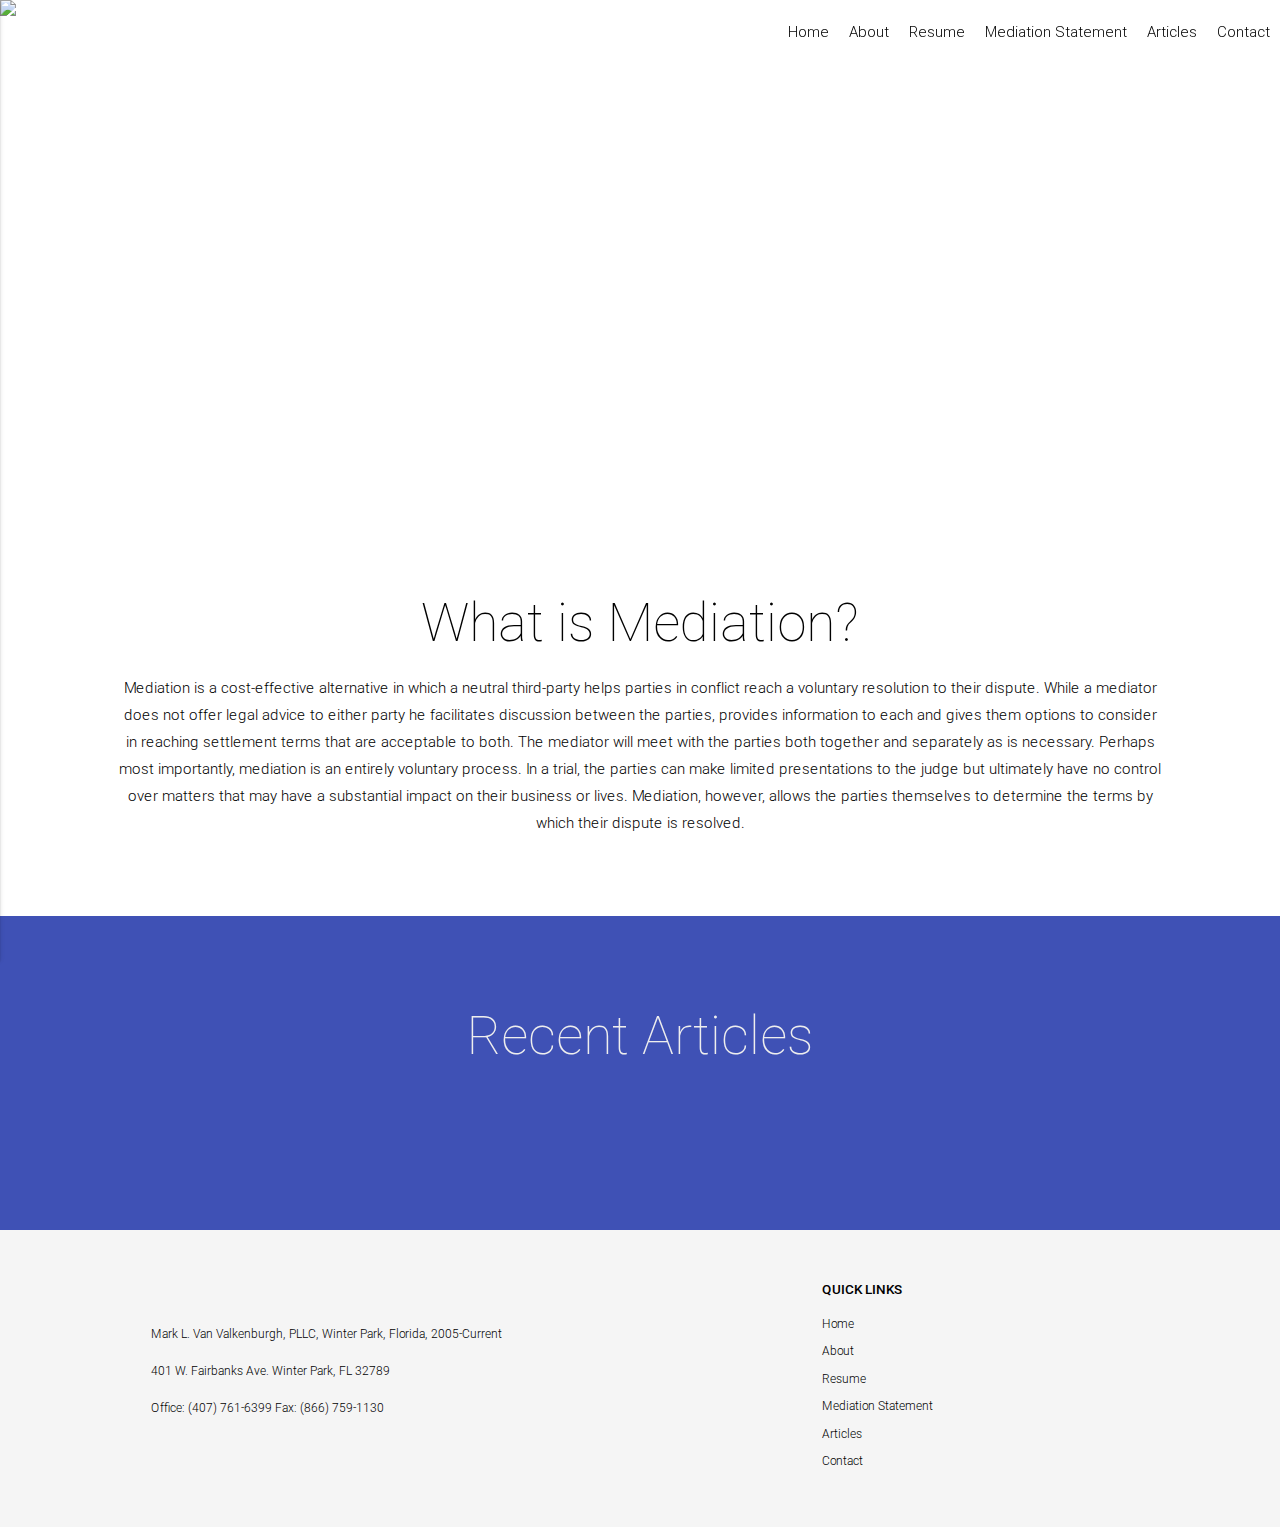
==== index.html @ 7f50fc4c "first" ====
<!doctype html>
<html>
  <head>
    <meta charset="utf-8">
    <meta http-equiv="x-ua-compatible" content="ie=edge">
    <title>MLV Mediation</title>
    <meta name="description" content="">
    <meta name="viewport" content="width=device-width, initial-scale=1">

    <link rel="stylesheet" href="css/startup-materialize.min.css">
    <link rel="stylesheet" href="css/styles.css">

    <!-- Material Icons -->
    <link href="https://fonts.googleapis.com/icon?family=Material+Icons" rel="stylesheet">
  </head>
  <body>

    <!-- Navbar -->
    <nav class="navbar navbar-solid-transition">
      <div class="nav-wrapper">
        <a href="horizontal-half.html" class="brand-logo"><i class=""></i></a>
        <ul id="nav-mobile" class="right hide-on-med-and-down">
          <li><a href="index.html" class="black-text">Home</a></li>
          <li><a href="about.html" class="black-text">About</a></li>
          <li><a href="resume.html" class="black-text">Resume</a></li>
          <li><a href="statement.html" class="black-text">Mediation Statement</a></li>
          <li><a href="articles.html" class="black-text">Articles</a></li>
          <li><a href="contact.html" class="black-text">Contact</a></li>
        </ul>
        <a href="#" data-activates="slide-out" class="button-collapse right"><i class="material-icons white-text">menu</i></a>
      </div>
    </nav>
    <ul id="slide-out" class="side-nav">
      <li><a class="waves-effect waves-white" href="home.html">Home</a></li>
      <li><a class="waves-effect waves-white" href="about.html">About</a></li>
      <li><a class="waves-effect waves-white" href="resume.html">Resume</a></li>
      <li><a class="waves-effect waves-white" href="statement.html">Mediation Statement</a></li>
      <li><a class="waves-effect waves-white" href="articles.html">Articles</a></li>
      <li><a class="waves-effect waves-white" href="contact.html">Contact</a></li>
    </ul>

    <!-- Parallax -->
    <div class="parallax-container">
      <div class="parallax"><img src="http://placehold.it/1440x900"></div>
    </div>

    <div class="white">
      <br>
      <br>
      <br>
      <div class="container">
        <div class="row">
          <div class="center-align">
            <h2 class="black-text"> What is Mediation?</h2>
              <p class="black-text">Mediation is a cost-effective alternative in which a neutral
                third-party helps parties in conflict reach a voluntary resolution
                 to their dispute. While a mediator does not offer legal advice to
                 either party he facilitates discussion between the parties, provides
                 information to each and gives them options to consider in reaching
                 settlement terms that are acceptable to both. The mediator will meet
                 with the parties both together and separately as is necessary. Perhaps
                 most importantly, mediation is an entirely voluntary process. In a
                 trial, the parties can make limited presentations to the judge but
                 ultimately have no control over matters that may have a substantial
                 impact on their business or lives. Mediation, however, allows the
                 parties themselves to determine the terms by which their dispute is resolved.
          </div>
        </div>
        <br>
        <br>
      </div>

    <div class="section indigo full-height">
      <div class="row">
        <div class="col s12 m10 offset-m1 center">
          <h2>Recent Articles</h2>
          <div class="row masonry-grid">
            <div class="col s12 m6 l4">
              <div class="card fade-in-out up-in-out" data-duration="0">
                <div class="card-image">
                  <a href="blog.html"><img src="http://placehold.it/600x400"></a>
                  <span class="card-title">Something Interesting</span>
                </div>
              </div>
            </div>
            <div class="col s12 m6 l4">
              <div class="card fade-in-out up-in-out" data-duration="0">
                <div class="card-image">
                  <a href="blog.html"><img src="http://placehold.it/600x400"></a>
                  <span class="card-title">Another Blog Post</span>
                </div>
              </div>
            </div>
            <div class="col s12 m6 l4">
              <div class="card fade-in-out up-in-out" data-duration="0">
                <div class="card-image">
                  <a href="blog.html"><img src="http://placehold.it/600x400"></a>
                  <span class="card-title">Click Bait Article</span>
                </div>
              </div>
            </div>
          </div>
        </div>
      </div>
    </div>

    <!-- Footer -->
        <footer class="page-footer grey lighten-4">
              <div class="container">
                <div class="row">
                  <div class="col l6 s12">
                    <br>
                    <br>
                    <div class="col s12 m10">
                      <p class="black-text">Mark L. Van Valkenburgh, PLLC, Winter Park, Florida, 2005-Current</p>
                    </div>
                    <div class="col s12 m10">
                      <p class="black-text">401 W. Fairbanks Ave. Winter Park, FL 32789</p>
                    </div>
                    <div class="col s12 m10">
                      <p class="black-text">Office: (407) 761-6399 Fax: (866) 759-1130</p>
                    </div>
                  </div>
                  <div class="col l4 offset-l2 s12">
                    <h5 class="black-text">Quick links</h5>
                    <ul>
                      <li><a href="#home" class="black-text">Home</a></li>
                      <li><a href="#focus" class="black-text">About</a></li>
                      <li><a href="#donate" class="black-text">Resume</a></li>
                      <li><a href="#apply" class="black-text">Mediation Statement</a></li>
                      <li><a href="#apply" class="black-text">Articles</a></li>
                      <li><a href="#contact" class="black-text">Contact</a></li>
                    </ul>
                  </div>
                </div>
              </div>
            </footer>

    <!-- Scripts -->
    <script src="https://ajax.googleapis.com/ajax/libs/jquery/2.1.1/jquery.min.js"></script>
    <script src="js/materialize.min.js"></script>

    <!-- External libraries -->
    <script src="js/imagesloaded.pkgd.min.js"></script>
    <script src="js/masonry.pkgd.min.js"></script>
    <script src="js/TweenMax.min.js"></script>
    <script src="js/ScrollMagic.min.js"></script>
    <script src="js/animation.gsap.min.js"></script>

    <!-- Initialization script -->
    <script src="js/startup.js"></script>
    <script src="js/init.js"></script>
  </body>
</html>
---- css/styles.css ----
*{

}

#about_parallax {
  padding-top: 70px;
}
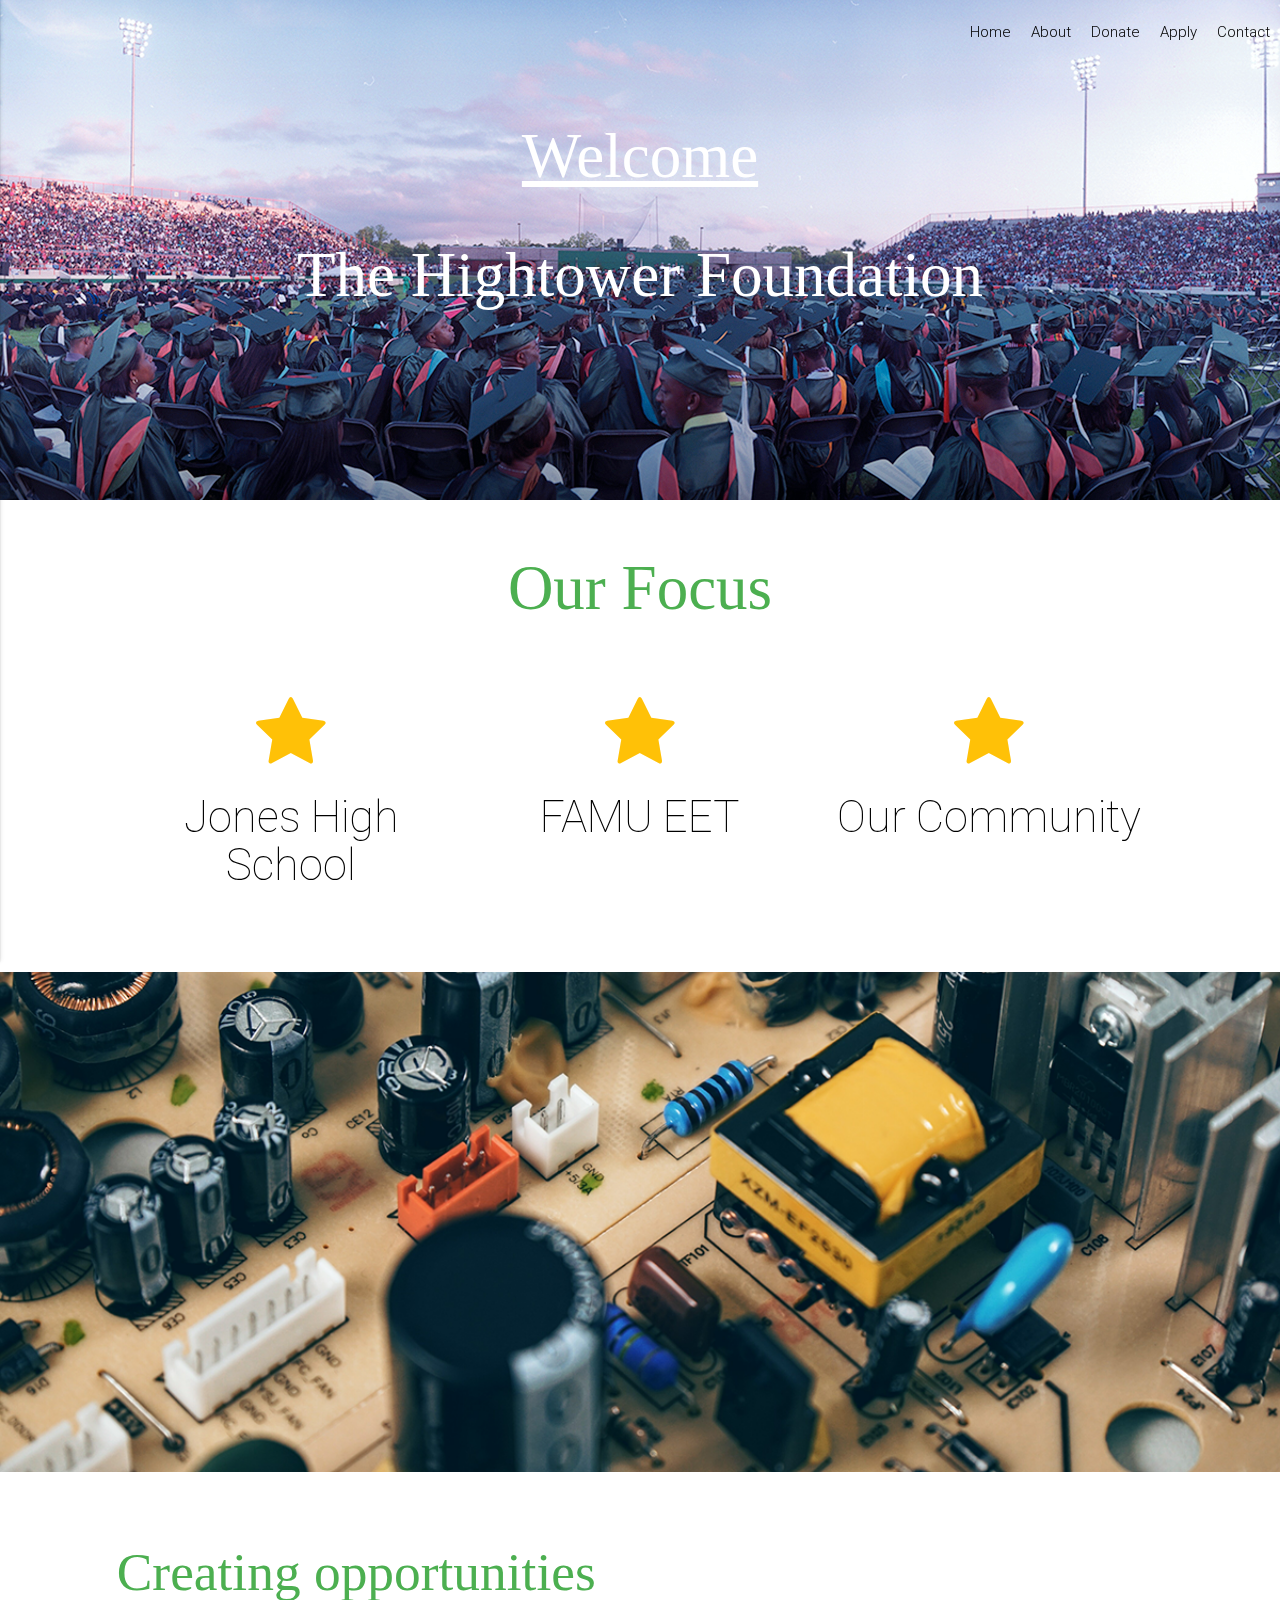
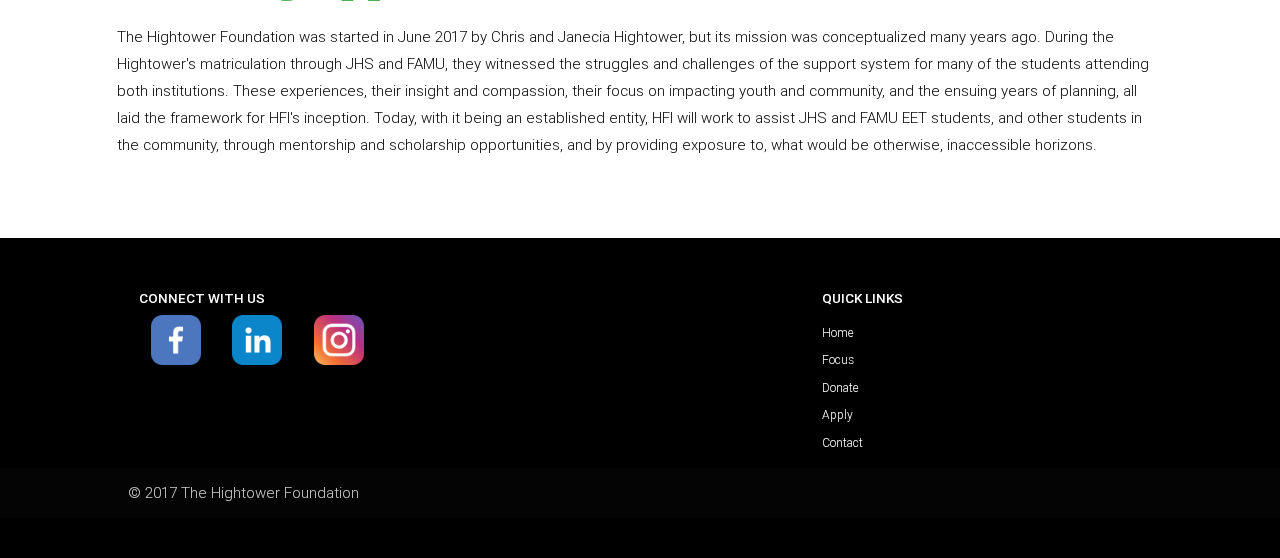
==== commit 3bdf64aa: "first commit" ====
--- a/index.html
+++ b/index.html
@@ -3,12 +3,12 @@
   <head>
     <meta charset="utf-8">
     <meta http-equiv="x-ua-compatible" content="ie=edge">
-    <title>MLV Mediation</title>
+    <title>Home - Hightower Foundation</title>
     <meta name="description" content="">
     <meta name="viewport" content="width=device-width, initial-scale=1">
-
     <link rel="stylesheet" href="css/startup-materialize.min.css">
     <link rel="stylesheet" href="css/styles.css">
+    <link rel="stylesheet" href="https://cdnjs.cloudflare.com/ajax/libs/font-awesome/4.7.0/css/font-awesome.min.css" />
 
     <!-- Material Icons -->
     <link href="https://fonts.googleapis.com/icon?family=Material+Icons" rel="stylesheet">
@@ -22,116 +22,126 @@
         <ul id="nav-mobile" class="right hide-on-med-and-down">
           <li><a href="index.html" class="black-text">Home</a></li>
           <li><a href="about.html" class="black-text">About</a></li>
-          <li><a href="resume.html" class="black-text">Resume</a></li>
-          <li><a href="statement.html" class="black-text">Mediation Statement</a></li>
-          <li><a href="articles.html" class="black-text">Articles</a></li>
+          <li><a href="donate.html" class="black-text">Donate</a></li>
+          <li><a href="apply.html" class="black-text">Apply</a></li>
           <li><a href="contact.html" class="black-text">Contact</a></li>
         </ul>
-        <a href="#" data-activates="slide-out" class="button-collapse right"><i class="material-icons white-text">menu</i></a>
+        <a href="#" data-activates="slide-out" class="button-collapse right"><i class="material-icons black-text">menu</i></a>
       </div>
     </nav>
     <ul id="slide-out" class="side-nav">
-      <li><a class="waves-effect waves-white" href="home.html">Home</a></li>
+      <li><a class="waves-effect waves-white" href="index.html">Home</a></li>
       <li><a class="waves-effect waves-white" href="about.html">About</a></li>
-      <li><a class="waves-effect waves-white" href="resume.html">Resume</a></li>
-      <li><a class="waves-effect waves-white" href="statement.html">Mediation Statement</a></li>
-      <li><a class="waves-effect waves-white" href="articles.html">Articles</a></li>
+      <li><a class="waves-effect waves-white" href="donate.html">Donate</a></li>
+      <li><a class="waves-effect waves-white" href="apply.html">Apply</a></li>
       <li><a class="waves-effect waves-white" href="contact.html">Contact</a></li>
     </ul>
 
     <!-- Parallax -->
     <div class="parallax-container">
-      <div class="parallax"><img src="http://placehold.it/1440x900"></div>
-    </div>
-
-    <div class="white">
-      <br>
-      <br>
-      <br>
       <div class="container">
         <div class="row">
-          <div class="center-align">
-            <h2 class="black-text"> What is Mediation?</h2>
-              <p class="black-text">Mediation is a cost-effective alternative in which a neutral
-                third-party helps parties in conflict reach a voluntary resolution
-                 to their dispute. While a mediator does not offer legal advice to
-                 either party he facilitates discussion between the parties, provides
-                 information to each and gives them options to consider in reaching
-                 settlement terms that are acceptable to both. The mediator will meet
-                 with the parties both together and separately as is necessary. Perhaps
-                 most importantly, mediation is an entirely voluntary process. In a
-                 trial, the parties can make limited presentations to the judge but
-                 ultimately have no control over matters that may have a substantial
-                 impact on their business or lives. Mediation, however, allows the
-                 parties themselves to determine the terms by which their dispute is resolved.
-          </div>
-        </div>
-        <br>
-        <br>
-      </div>
-
-    <div class="section indigo full-height">
-      <div class="row">
-        <div class="col s12 m10 offset-m1 center">
-          <h2>Recent Articles</h2>
-          <div class="row masonry-grid">
-            <div class="col s12 m6 l4">
-              <div class="card fade-in-out up-in-out" data-duration="0">
-                <div class="card-image">
-                  <a href="blog.html"><img src="http://placehold.it/600x400"></a>
-                  <span class="card-title">Something Interesting</span>
-                </div>
-              </div>
-            </div>
-            <div class="col s12 m6 l4">
-              <div class="card fade-in-out up-in-out" data-duration="0">
-                <div class="card-image">
-                  <a href="blog.html"><img src="http://placehold.it/600x400"></a>
-                  <span class="card-title">Another Blog Post</span>
-                </div>
-              </div>
-            </div>
-            <div class="col s12 m6 l4">
-              <div class="card fade-in-out up-in-out" data-duration="0">
-                <div class="card-image">
-                  <a href="blog.html"><img src="http://placehold.it/600x400"></a>
-                  <span class="card-title">Click Bait Article</span>
-                </div>
-              </div>
-            </div>
+          <div class="col s12 white-text">
+            <br />
+            <br />
+            <br />
+            <br />
+            <h1 class="animated fadeInUp center-align"><u> Welcome </u></h1>
+            <h1 class="animated fadeInUp center-align">The Hightower Foundation </h1>
           </div>
         </div>
       </div>
+      <div class="parallax"><img src="images/grad.png"></div>
     </div>
 
+      <!-- Focus area -->
+      <div class="container">
+        <div class="row">
+          <br>
+            <h1 class="green-text center"> Our Focus </h1>
+            <br>
+              <div class="col m4 l4 s12 ">
+                <div class="center-align">
+                  <a href="https://joneshs.ocps.net/"><i class="fa fa-star fa-5x amber-text" aria-hidden="true"></i></a>
+                </div>
+                <h3 class="center-align black-text"> Jones High School</h3>
+              </div>
+              <div class="col m4 l4 s12">
+                <div class="center-align">
+                  <a href="http://www.famu.edu/index.cfm?Architecture"><i class="fa fa-star fa-5x amber-text" aria-hidden="true"></i></a>
+                </div>
+                <h3 class="center-align black-text"> FAMU EET</h3>
+              </div>
+              <div class="col m4 l4 s12">
+                <div class="center-align">
+                  <i class="fa fa-star fa-5x amber-text" aria-hidden="true"></i>
+                </div>
+                <h3 class="center black-text"> Our Community </h3>
+              </div>
+            </div>
+            <br>
+            <br>
+          </div>
+
+    <!-- Parallax -->
+    <div class="parallax-container">
+      <div class="parallax"><img src="images/cboard.png"></div>
+    </div>
+
+    <!-- Opportunities -->
+    <br />
+    <br />
+        <div class="container">
+          <div class="row">
+            <h2 class="green-text"> Creating opportunities </h1>
+              <p class="black-text"> The Hightower Foundation was started in June 2017 by Chris
+                  and Janecia Hightower, but its mission was conceptualized many years
+                  ago. During the Hightower's matriculation through JHS and FAMU, they
+                  witnessed the struggles and challenges of the support system for many
+                  of the students attending both institutions. These experiences, their
+                  insight and compassion, their focus on impacting youth and community,
+                  and the ensuing years of planning, all laid the framework for HFI's inception.
+                  Today, with it being an established entity, HFI will work to assist
+                   JHS and FAMU EET students, and other students in the community, through
+                   mentorship and scholarship opportunities, and by providing exposure to,
+                   what would be otherwise, inaccessible horizons.
+              </p>
+            </div>
+          </div>
+          <br />
+          <br />
+
     <!-- Footer -->
-        <footer class="page-footer grey lighten-4">
+        <footer class="page-footer black">
               <div class="container">
                 <div class="row">
                   <div class="col l6 s12">
-                    <br>
-                    <br>
-                    <div class="col s12 m10">
-                      <p class="black-text">Mark L. Van Valkenburgh, PLLC, Winter Park, Florida, 2005-Current</p>
+                    <h5 class="white-text">Connect With Us</h5>
+                    <div class="col s12 m2">
+                       <a href="https://www.facebook.com/Hightower-Foundation-Inc-1252670121504205/"><img src="images/facebook.png" style="height: 50px; width:50px"></a>
                     </div>
-                    <div class="col s12 m10">
-                      <p class="black-text">401 W. Fairbanks Ave. Winter Park, FL 32789</p>
+                    <div class="col s12 m2">
+                      <a href="https://linkedin.com"><img src="images/linkdin.png" style="height: 50px; width:50px"></a>
                     </div>
-                    <div class="col s12 m10">
-                      <p class="black-text">Office: (407) 761-6399 Fax: (866) 759-1130</p>
+                    <div class="col s12 m2">
+                       <a href="https://www.instagram.com/hightowerfoundationfl/"><img src="images/instagram.png" style="height: 50px; width:50px"</a>
                     </div>
                   </div>
                   <div class="col l4 offset-l2 s12">
-                    <h5 class="black-text">Quick links</h5>
+                    <h5 class="white-text">Quick links</h5>
                     <ul>
-                      <li><a href="#home" class="black-text">Home</a></li>
-                      <li><a href="#focus" class="black-text">About</a></li>
-                      <li><a href="#donate" class="black-text">Resume</a></li>
-                      <li><a href="#apply" class="black-text">Mediation Statement</a></li>
-                      <li><a href="#apply" class="black-text">Articles</a></li>
-                      <li><a href="#contact" class="black-text">Contact</a></li>
+                      <li><a href="index.html" class="white-text">Home</a></li>
+                      <li><a href="about.html" class="white-text">Focus</a></li>
+                      <li><a href="donate.html" class="white-text">Donate</a></li>
+                      <li><a href="apply.html" class="white-text">Apply</a></li>
+                      <li><a href="contact.html" class="white-text">Contact</a></li>
                     </ul>
                   </div>
+                </div>
+              </div>
+              <div class="footer-copyright">
+                <div class="container">
+                <div> © 2017 The Hightower Foundation </div>
                 </div>
               </div>
             </footer>
--- a/css/styles.css
+++ b/css/styles.css
@@ -1,7 +1,12 @@
 *{
-
 }
 
-#about_parallax {
-  padding-top: 70px;
+h1, h2{
+  font-family: bjorn;
 }
+
+/*
+This is where to change the color of sticky navbar. Line found in startup-materialize.min.css.
+nav.navbar.solid.dark,nav.navbar.solid{background-color:#fff
+
+*/
